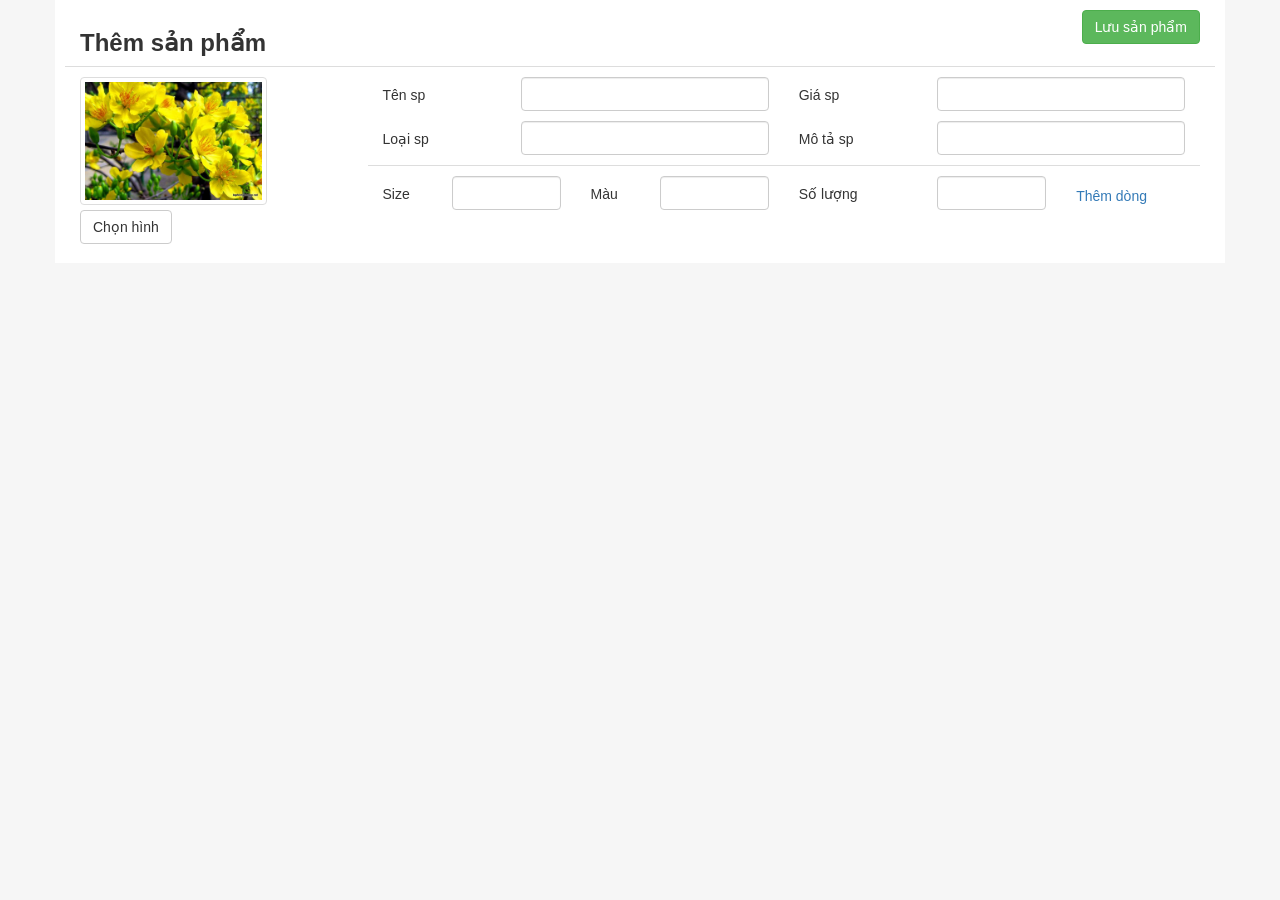
==== client/admin.html @ 336980a5 "tiep tuc cap nhat giao dien" ====
<!DOCTYPE html>
<html lang="en">
<head>
    <meta name="viewport" content="width=device-width, initial-scale=1" charset="UTF-8"/>
    <link href="plugins/bootstrap/css/bootstrap.min.css" rel="stylesheet" />
    <link href="plugins/font-awesome/css/font-awesome.min.css" rel="stylesheet" />
    <link href="plugins/file-input/bootstrap-fileinput.css" rel="stylesheet" />
    <link href="css/style.css" rel="stylesheet"/>
    <link rel="icon" href="images/shoe.png"/>
    <title>Admin</title>
</head>
<body class="backgroup-body-prolife">
    <div class="container backgroup-prolife" style="padding: 10px">
        <div class="row" style="border-bottom: 1px solid #ddd">
            <div class="col-sm-6">
                <h3>Thêm sản phẩm</h3>
            </div>
            <div class="col-sm-6 text-right">
                <button class="btn btn-success ">Lưu sản phẩm</button>
            </div>
        </div>

        <div class="row cus-padding-top">
            <div class="col-sm-3">
                <div class="fileinput fileinput-new" data-provides="fileinput">
                    <div class="fileinput-new thumbnail" style="height: 128px">
                        <img src="images/hoamai.jpg" alt="" />
                    </div>
                    <div class="fileinput-preview fileinput-exists thumbnail" style="max-height: 128px; max-width: 100%;line-height: 10px">
                    </div>
                    <div id="divSelectFile" class="Status_Save">
                        <span class="btn btn-default btn-file">
                            <span class="fileinput-new"> Chọn hình </span>
                            <span class="fileinput-exists"> Thay đổi </span>
                            <input type="hidden" value="" name=""/>
                            <input id="uploader" type="file" name="iUpload" accept="image/*"/>
                        </span>
                        <a class="btn btn-danger fileinput-exists" data-dismiss="fileinput" > Xóa hình </a>
                    </div>
                </div>
            </div>
            <div class="col-sm-9" id="divProductDetail">
                <div class="row">
                    <div class="col-sm-2">
                        <label>Tên sp</label>
                    </div>
                    <div class="col-sm-4">
                        <input type="text" class="form-control"/>
                    </div>
                    <div class="col-sm-2">
                        <label>Giá sp</label>
                    </div>
                    <div class="col-sm-4">
                        <input type="text" class="form-control"/>
                    </div>
                </div>
                <div class="row cus-padding-top" style="border-bottom: 1px solid #ddd; padding-bottom: 10px">
                    <div class="col-sm-2">
                        <label>Loại sp</label>
                    </div>
                    <div class="col-sm-4">
                        <input type="text" class="form-control"/>
                    </div>
                    <div class="col-sm-2">
                        <label>Mô tả sp</label>
                    </div>
                    <div class="col-sm-4">
                        <input type="text" class="form-control"/>
                    </div>
                </div>
                <div class="row cus-padding-top">
                    <div class="col-sm-1">
                        <label>Size</label>
                    </div>
                    <div class="col-sm-2">
                        <input type="text" class="form-control"/>
                    </div>
                    <div class="col-sm-1">
                        <label>Màu</label>
                    </div>
                    <div class="col-sm-2">
                        <input type="text" class="form-control"/>
                    </div>
                    <div class="col-sm-2">
                        <label>Số lượng</label>
                    </div>
                    <div class="col-sm-2">
                        <input type="text" class="form-control"/>
                    </div>
                    <div class="col-sm-2 cus-padding-top">
                        <a href="#" onclick="btnThemChiTietSanPham()">Thêm dòng</a>
                    </div>
                </div>

            </div>
        </div>
    </div>

    <script src="plugins/jquery.min.js"></script>
    <script src="plugins/bootstrap/js/bootstrap.min.js"></script>
    <script src="plugins/file-input/bootstrap-fileinput.js"></script>
    <script src="js/admin.js"></script>
</body>
</html>
---- client/css/style.css ----
.container{
    padding: 0px;
}

.col-md .col-sm .col-xs{
    padding-left: 0px;
    padding-right: 0px;
}
label{
    font-weight: normal;
    padding-top: 8px;
}

.bg-top{
    width: 100%;
    background: #f9f9f9;
    height: 42px
}

.footer{
    background: #1D9A72;
    text-align: center;
    position: absolute;
    width: 100%;
    height: 100px;
}

.footer-icon{
    padding: 10px;
    font-size: 20px;
}

#m-main{
    padding-top: 100px;
    min-height: 550px;
}

#main-right-top{
    padding-top: 10px;
}

.main-left-1{
    border: 1px solid #ddd;
}

.main-left-2{
    margin-top: 10px;
    border: 1px solid #ddd;
}

.item-search-main{
    padding: 5px;
}

.item-shoe-fashion{
    border-bottom: 1px solid #ddd;
    cursor: pointer;
    text-align: center;
    padding: 5px;
}

.item-shoe-fashion:hover{
    background-color: #1D9A72;
}

.active-item-shoe{
    background-color: #1D9A72;
}

.item-shoe-fashion-header{
    font-size: 18px;
    background-color: #ddbe54;
    border-bottom: 1px solid #ddd;
    text-align: center;
    font-weight: bold;
    padding: 10px;
}

.bg-status{
    background: #f9f9f9;
    padding: 10px;
}

.view-shoe{
    padding-top: 5px;
    cursor: pointer;
}

.hide-btn{
    display: none;
    width: 100%;
}

#main-right .view-shoe:hover{
    opacity: 0.95;
    background-color: rgba(11, 255, 196, 0.23);
    box-shadow: 0 2px 4px 0 rgba(0, 0, 0, 0.2), 0 3px 10px 0 rgba(0, 0, 0, 0.19);
}

.price-shoe{
    color: red;
}

.img-shoe{
    height: 250px;
    width: 250px;
}

.form-control{
    padding: 5px;
}

.filter-color{
    position: relative;
    display: inline-block;
    width: 28px;
    height: 28px;
    cursor: pointer;
    border: 1px solid #ddd;
    text-align: center;
}

.c-red{
    background-color: red;
}

.c-black{
    background-color: black;
}

.c-blue{
    background-color: blue;
}

.c-yellow{
    background-color: yellow;
}

.c-multicolor{
    background-image: url("../images/multicolor.jpg");
    background-repeat: no-repeat;
    background-size: cover;
}
.c-pink{
    background-color: pink;
}
.c-green{
    background-color: green;
}
.c-brown{
    background-color: brown;
}
.c-orange{
    background-color: orange;
}

.account-wall{
    width: 500px;
    margin: 0px auto;
    padding-top: 30px;
}

.form-item{
    padding-top: 20px;
}

.carousel-inner > .item > img,  .carousel-inner > .item > a > img {
    width: 100%;
    margin: auto;
}

.view-icon {
    font-size: 18px;
    cursor: pointer;
}

.title-menu {
    font-weight: bold;
    font-size: 20px;
}

#m-header{
    margin: 0 auto;
    position: fixed;
    left: 0;
    right: 0;
    z-index: 1;
    box-shadow: 0 2px 4px 0 rgba(0, 0, 0, 0.2), 0 3px 10px 0 rgba(0, 0, 0, 0.19);
}

#m-left{
    position: fixed;
}

.m-login {
    padding: 20px;
}

.m-login-item {
    padding-top: 10px;
}

.m-text-login {
    font-size: 18px;
    font-weight: bold;
}

.user-name {
    font-size: 14px;
    padding-top: 15px;
    cursor: pointer;
    color: #ababab;
}

.user-name:hover{
    color: #eee;
}

.cus-padding-top{
    padding-top: 10px;
}

.cus-align-right{
    text-align: right;
}

.backgroup-body-prolife{
    background-color: #f6f6f6;
}

.backgroup-prolife{
    background-color: #ffffff;
}

.detail-image {
    border: 1px solid #ddd;
}

h3{
    font-weight: bold;
}


.width-textarea {
    max-width: 100%;
}

.cus-border-top {
    border-top: 1px solid #ddd;
    padding-top: 10px;
}

.product-cart {
    padding: 10px;
    background-color: rgba(188, 239, 127, 0.25);
    box-shadow: 0 2px 4px 0 rgba(0, 0, 0, 0.2), 0 3px 10px 0 rgba(0, 0, 0, 0.19);
}

.row{
    margin: 0px;
}

.style-money {
    color: red;
    font-weight: bold;
}

.cus-bold {
    font-weight: bold;
}

.normal-page {
    padding-top: 50px;
    min-height: 550px;
}
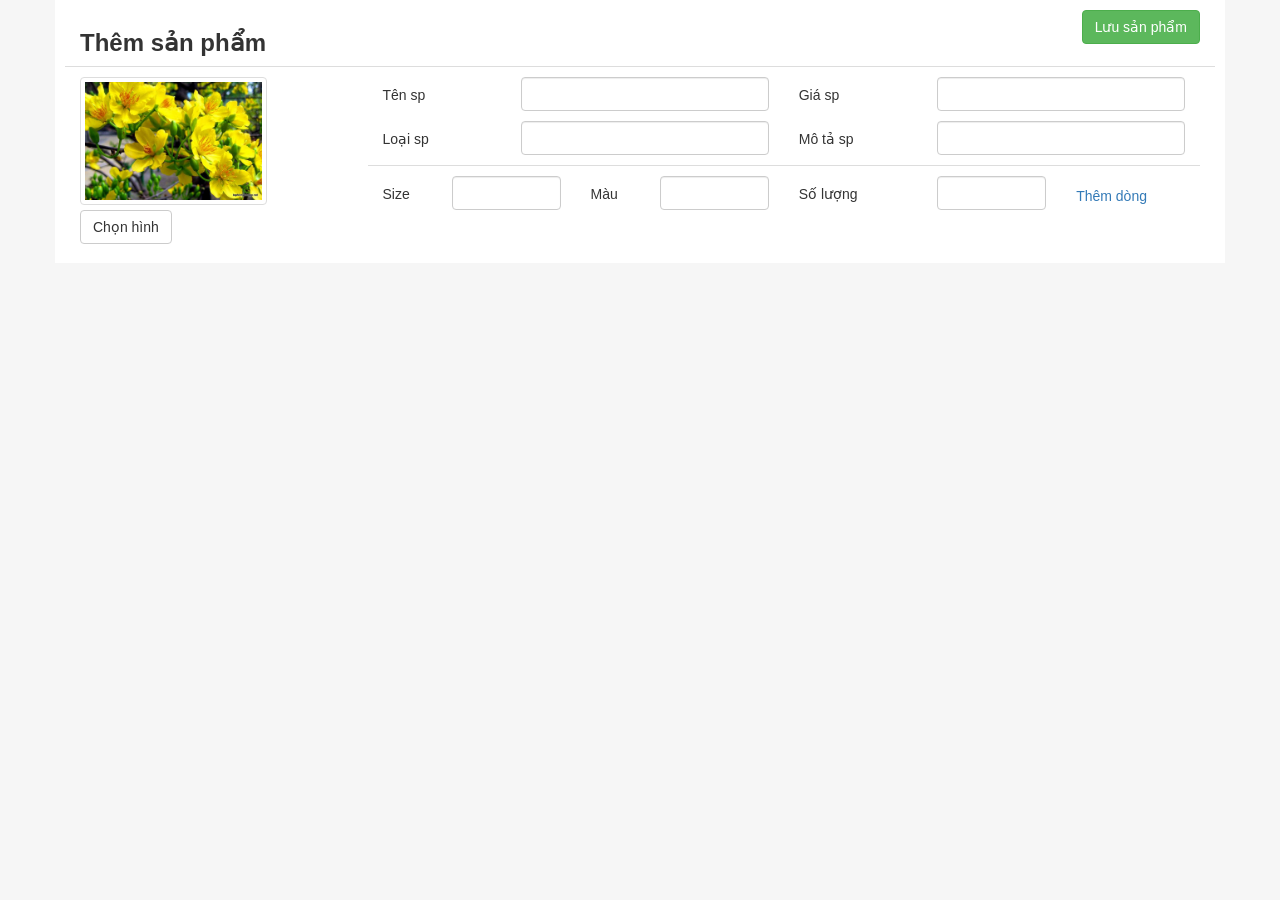
==== commit b54f97b1: "cap nhat api va controller" ====
--- a/client/admin.html
+++ b/client/admin.html
@@ -16,7 +16,7 @@
                 <h3>Thêm sản phẩm</h3>
             </div>
             <div class="col-sm-6 text-right">
-                <button class="btn btn-success ">Lưu sản phẩm</button>
+                <button class="btn btn-success " id="luusp" onclick="addProduct()">Lưu sản phẩm</button>
             </div>
         </div>
 
@@ -45,13 +45,13 @@
                         <label>Tên sp</label>
                     </div>
                     <div class="col-sm-4">
-                        <input type="text" class="form-control"/>
+                        <input type="text" id="tensp" class="form-control"/>
                     </div>
                     <div class="col-sm-2">
                         <label>Giá sp</label>
                     </div>
                     <div class="col-sm-4">
-                        <input type="text" class="form-control"/>
+                        <input type="text"  id="giasp" class="form-control"/>
                     </div>
                 </div>
                 <div class="row cus-padding-top" style="border-bottom: 1px solid #ddd; padding-bottom: 10px">
@@ -59,13 +59,13 @@
                         <label>Loại sp</label>
                     </div>
                     <div class="col-sm-4">
-                        <input type="text" class="form-control"/>
+                        <input type="text" id="loaisp" class="form-control"/>
                     </div>
                     <div class="col-sm-2">
                         <label>Mô tả sp</label>
                     </div>
                     <div class="col-sm-4">
-                        <input type="text" class="form-control"/>
+                        <input type="text" id="motasp" class="form-control"/>
                     </div>
                 </div>
                 <div class="row cus-padding-top">
@@ -73,21 +73,22 @@
                         <label>Size</label>
                     </div>
                     <div class="col-sm-2">
-                        <input type="text" class="form-control"/>
+                        <input type="text" id="size-1" class="form-control"/>
                     </div>
                     <div class="col-sm-1">
                         <label>Màu</label>
                     </div>
                     <div class="col-sm-2">
-                        <input type="text" class="form-control"/>
+                        <input type="text" id="color-1" class="form-control"/>
                     </div>
                     <div class="col-sm-2">
                         <label>Số lượng</label>
                     </div>
                     <div class="col-sm-2">
-                        <input type="text" class="form-control"/>
+                        <input type="text" id="count-1"  class="form-control"/>
                     </div>
                     <div class="col-sm-2 cus-padding-top">
+                        <input type="text" class="hidden" id="num" value="1">
                         <a href="#" onclick="btnThemChiTietSanPham()">Thêm dòng</a>
                     </div>
                 </div>
--- a/client/css/style.css
+++ b/client/css/style.css
@@ -193,11 +193,7 @@
 }
 
 .m-login {
-    padding: 20px;
-}
-
-.m-login-item {
-    padding-top: 10px;
+    padding-top: 20px;
 }
 
 .m-text-login {
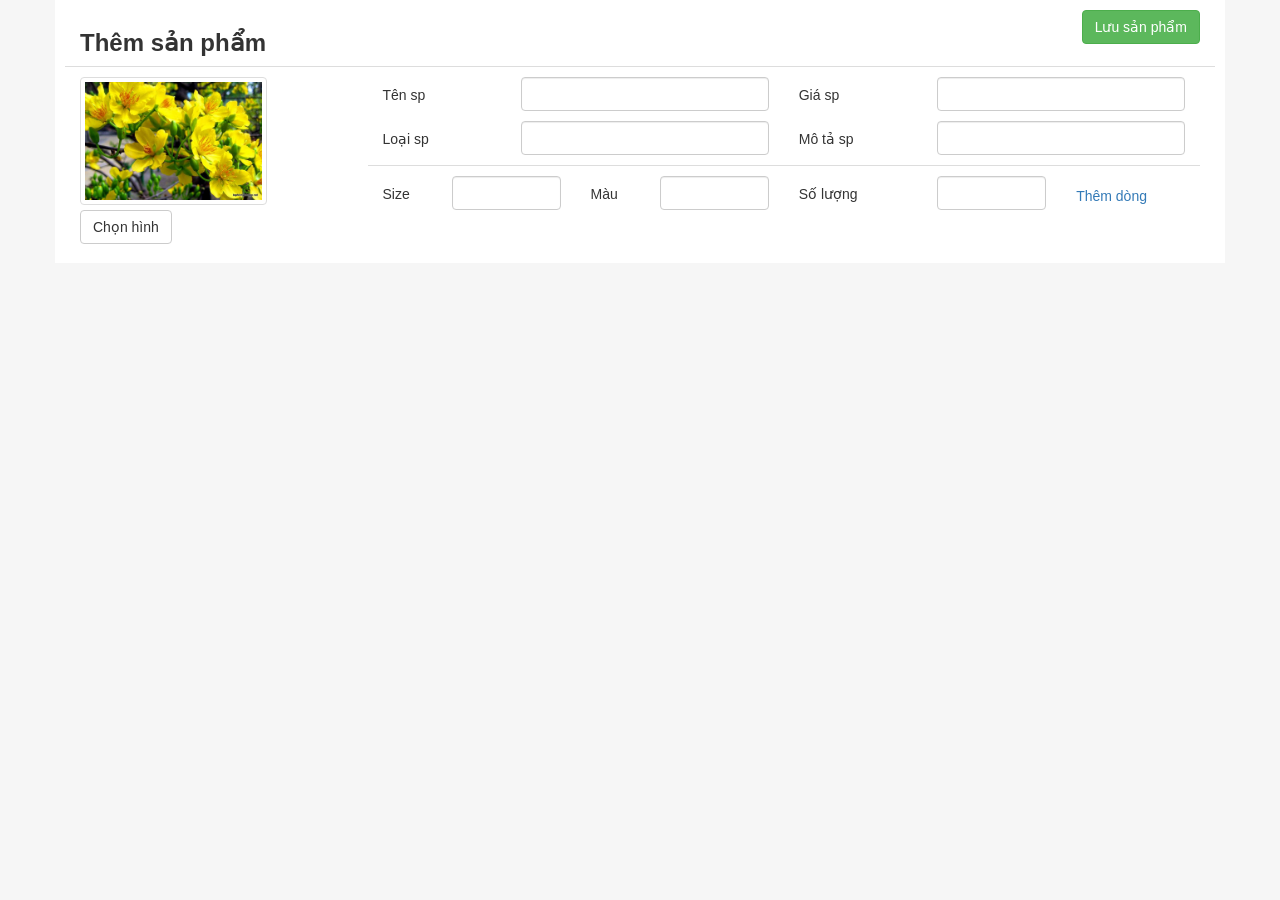
==== commit 71a07836: "Them plugin upload anh va update model" ====
--- a/client/admin.html
+++ b/client/admin.html
@@ -24,16 +24,17 @@
             <div class="col-sm-3">
                 <div class="fileinput fileinput-new" data-provides="fileinput">
                     <div class="fileinput-new thumbnail" style="height: 128px">
-                        <img src="images/hoamai.jpg" alt="" />
+                        <img id="imgDaidien" src="images/hoamai.jpg" alt="" />
                     </div>
                     <div class="fileinput-preview fileinput-exists thumbnail" style="max-height: 128px; max-width: 100%;line-height: 10px">
                     </div>
-                    <div id="divSelectFile" class="Status_Save">
+                    <div id="divSelectFile" class="Status_Save browse-image " data-target="image_name">
                         <span class="btn btn-default btn-file">
-                            <span class="fileinput-new"> Chọn hình </span>
+                            <span class="fileinput-new " > Chọn hình </span>
                             <span class="fileinput-exists"> Thay đổi </span>
                             <input type="hidden" value="" name=""/>
-                            <input id="uploader" type="file" name="iUpload" accept="image/*"/>
+                            <input id="uploader" type="button" name="iUpload" accept="image/*"/>
+                            <input type="hidden" id="image_name">
                         </span>
                         <a class="btn btn-danger fileinput-exists" data-dismiss="fileinput" > Xóa hình </a>
                     </div>
@@ -101,5 +102,6 @@
     <script src="plugins/bootstrap/js/bootstrap.min.js"></script>
     <script src="plugins/file-input/bootstrap-fileinput.js"></script>
     <script src="js/admin.js"></script>
+    <script src="plugins/ckfinder/ckfinder.js"></script>
 </body>
 </html>
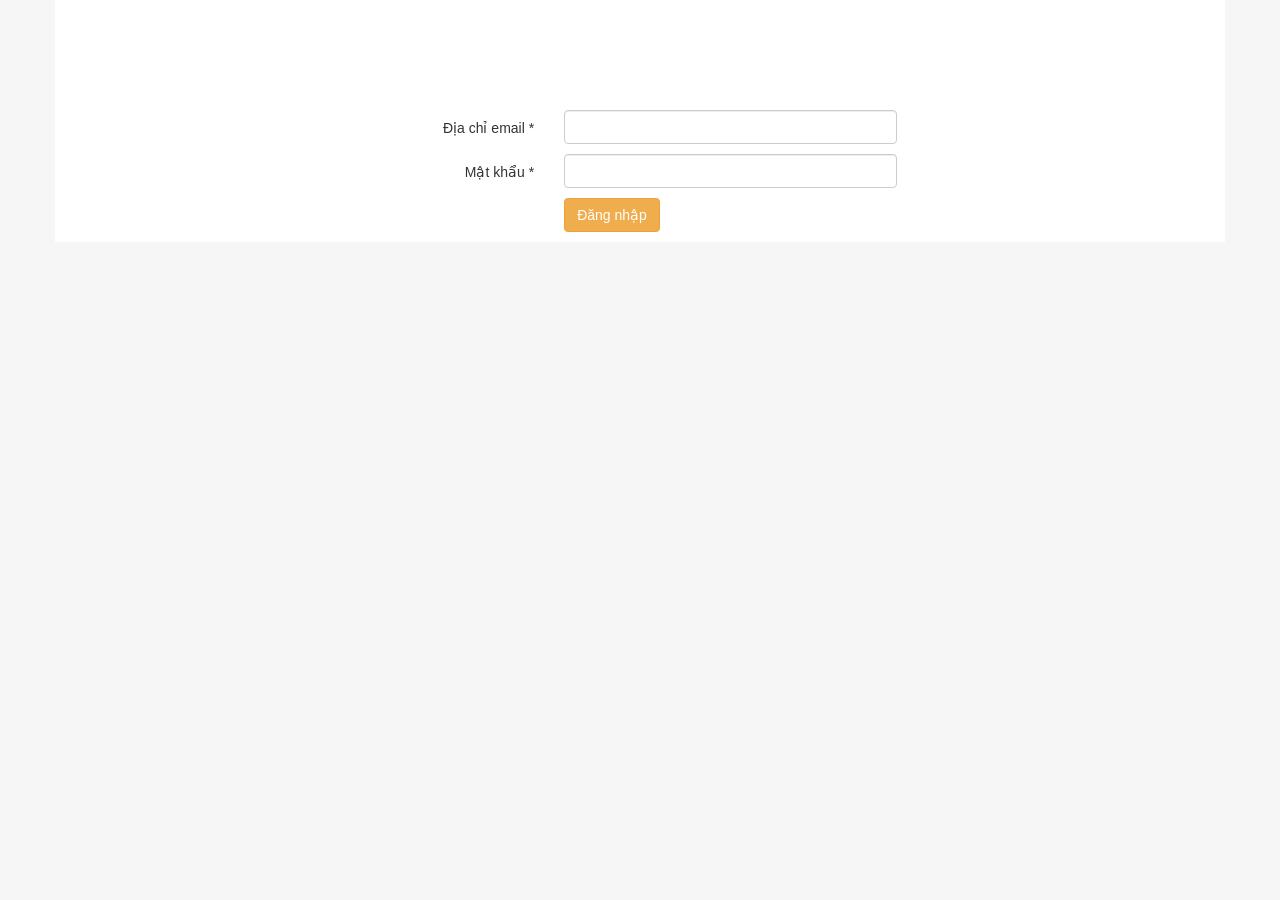
==== commit e3cbc9b3: "chinh sua trang admin" ====
--- a/client/admin.html
+++ b/client/admin.html
@@ -5,30 +5,75 @@
     <link href="plugins/bootstrap/css/bootstrap.min.css" rel="stylesheet" />
     <link href="plugins/font-awesome/css/font-awesome.min.css" rel="stylesheet" />
     <link href="plugins/file-input/bootstrap-fileinput.css" rel="stylesheet" />
+    <link href="plugins/bootstrap-table/bootstrap-table.min.css" rel="stylesheet" />
     <link href="css/style.css" rel="stylesheet"/>
     <link rel="icon" href="images/shoe.png"/>
     <title>Admin</title>
 </head>
 <body class="backgroup-body-prolife">
     <div class="container backgroup-prolife" style="padding: 10px">
-        <div class="row" style="border-bottom: 1px solid #ddd">
+
+        <!--dang nhap-->
+        <div class="row" style="padding-top: 100px" id="formLoginAdmin">
+            <div class="col-sm-3"></div>
             <div class="col-sm-6">
-                <h3>Thêm sản phẩm</h3>
+                <div class="row">
+                    <div class="col-sm-4 text-right">
+                        <label>Địa chỉ email *</label>
+                    </div>
+                    <div class="col-sm-8">
+                        <input type="text" id="txtemail" class="form-control"/>
+                    </div>
+                </div>
+                <div class="row cus-padding-top">
+                    <div class="col-sm-4 text-right">
+                        <label>Mật khẩu *</label>
+                    </div>
+                    <div class="col-sm-8">
+                        <input type="password" id="txtpassword" class="form-control"/>
+                    </div>
+                </div>
+                <div class="row">
+                    <div class="cus-padding-top">
+                        <div class="col-sm-4">
+                        </div>
+                        <div class="col-sm-8">
+                            <button class="btn btn-warning" id="btnDangnhap" onclick="loginAdmin()">Đăng nhập</button>
+                        </div>
+                    </div>
+
+                </div>
             </div>
-            <div class="col-sm-6 text-right">
-                <button class="btn btn-success " id="luusp" onclick="addProduct()">Lưu sản phẩm</button>
-            </div>
+            <div class="col-sm-3"></div>
         </div>
 
-        <div class="row cus-padding-top">
-            <div class="col-sm-3">
-                <div class="fileinput fileinput-new" data-provides="fileinput">
-                    <div class="fileinput-new thumbnail" style="height: 128px">
-                        <img id="imgDaidien" src="images/hoamai.jpg" alt="" />
+        <div class="hidden" id="formMainAdmin">
+            <ul class="nav nav-tabs">
+                <li class="active"><a data-toggle="tab" href="#formProduct" >Thêm sản phẩm</a></li>
+                <li><a data-toggle="tab" href="#formListProduct" >Danh sách sản phẩm</a></li>
+            </ul>
+            <div class="tab-content">
+                <!--them san pham-->
+                <div id="formProduct" class="tab-pane fade in active">
+                    <div class="row" >
+                        <div class="col-sm-6">
+                            <h3>Thêm sản phẩm</h3>
+                        </div>
+                        <div class="col-sm-6 text-right cus-padding-top">
+                            <button class="btn btn-success " id="luusp" onclick="addProduct()">Lưu</button>
+                            <button class="btn btn-danger ">Xóa</button>
+                            <button class="btn btn-warning ">Chỉnh sửa</button>
+                        </div>
                     </div>
-                    <div class="fileinput-preview fileinput-exists thumbnail" style="max-height: 128px; max-width: 100%;line-height: 10px">
-                    </div>
-                    <div id="divSelectFile" class="Status_Save browse-image " data-target="image_name">
+                    <div class="row">
+                        <div class="col-sm-3">
+                            <div class="fileinput fileinput-new" data-provides="fileinput">
+                                <div class="fileinput-new thumbnail" style="height: 128px">
+                                    <img id="imgDaidien" src="images/hoamai.jpg" alt="" />
+                                </div>
+                                <div class="fileinput-preview fileinput-exists thumbnail" style="max-height: 128px; max-width: 100%;line-height: 10px">
+                                </div>
+                                <div id="divSelectFile" class="Status_Save browse-image " data-target="image_name">
                         <span class="btn btn-default btn-file">
                             <span class="fileinput-new " > Chọn hình </span>
                             <span class="fileinput-exists"> Thay đổi </span>
@@ -36,71 +81,92 @@
                             <input id="uploader" type="button" name="iUpload" accept="image/*"/>
                             <input type="hidden" id="image_name">
                         </span>
-                        <a class="btn btn-danger fileinput-exists" data-dismiss="fileinput" > Xóa hình </a>
-                    </div>
-                </div>
-            </div>
-            <div class="col-sm-9" id="divProductDetail">
-                <div class="row">
-                    <div class="col-sm-2">
-                        <label>Tên sp</label>
-                    </div>
-                    <div class="col-sm-4">
-                        <input type="text" id="tensp" class="form-control"/>
-                    </div>
-                    <div class="col-sm-2">
-                        <label>Giá sp</label>
-                    </div>
-                    <div class="col-sm-4">
-                        <input type="text"  id="giasp" class="form-control"/>
-                    </div>
-                </div>
-                <div class="row cus-padding-top" style="border-bottom: 1px solid #ddd; padding-bottom: 10px">
-                    <div class="col-sm-2">
-                        <label>Loại sp</label>
-                    </div>
-                    <div class="col-sm-4">
-                        <input type="text" id="loaisp" class="form-control"/>
-                    </div>
-                    <div class="col-sm-2">
-                        <label>Mô tả sp</label>
-                    </div>
-                    <div class="col-sm-4">
-                        <input type="text" id="motasp" class="form-control"/>
-                    </div>
-                </div>
-                <div class="row cus-padding-top">
-                    <div class="col-sm-1">
-                        <label>Size</label>
-                    </div>
-                    <div class="col-sm-2">
-                        <input type="text" id="size-1" class="form-control"/>
-                    </div>
-                    <div class="col-sm-1">
-                        <label>Màu</label>
-                    </div>
-                    <div class="col-sm-2">
-                        <input type="text" id="color-1" class="form-control"/>
-                    </div>
-                    <div class="col-sm-2">
-                        <label>Số lượng</label>
-                    </div>
-                    <div class="col-sm-2">
-                        <input type="text" id="count-1"  class="form-control"/>
-                    </div>
-                    <div class="col-sm-2 cus-padding-top">
-                        <input type="text" class="hidden" id="num" value="1">
-                        <a href="#" onclick="btnThemChiTietSanPham()">Thêm dòng</a>
+                                    <a class="btn btn-danger fileinput-exists" data-dismiss="fileinput" > Xóa hình </a>
+                                </div>
+                            </div>
+                        </div>
+                        <div class="col-sm-9" id="divProductDetail">
+                            <div class="row">
+                                <div class="col-sm-2">
+                                    <label>Tên sp</label>
+                                </div>
+                                <div class="col-sm-4">
+                                    <input type="text" id="tensp" class="form-control"/>
+                                </div>
+                                <div class="col-sm-2">
+                                    <label>Giá sp</label>
+                                </div>
+                                <div class="col-sm-4">
+                                    <input type="text"  id="giasp" class="form-control"/>
+                                </div>
+                            </div>
+                            <div class="row cus-padding-top" style="border-bottom: 1px solid #ddd; padding-bottom: 10px">
+                                <div class="col-sm-2">
+                                    <label>Loại sp</label>
+                                </div>
+                                <div class="col-sm-4">
+                                    <input type="text" id="loaisp" class="form-control"/>
+                                </div>
+                                <div class="col-sm-2">
+                                    <label>Mô tả sp</label>
+                                </div>
+                                <div class="col-sm-4">
+                                    <input type="text" id="motasp" class="form-control"/>
+                                </div>
+                            </div>
+                            <div class="row cus-padding-top">
+                                <div class="col-sm-1">
+                                    <label>Size</label>
+                                </div>
+                                <div class="col-sm-2">
+                                    <input type="text" id="size-1" class="form-control"/>
+                                </div>
+                                <div class="col-sm-1">
+                                    <label>Màu</label>
+                                </div>
+                                <div class="col-sm-2">
+                                    <input type="text" id="color-1" class="form-control"/>
+                                </div>
+                                <div class="col-sm-2">
+                                    <label>Số lượng</label>
+                                </div>
+                                <div class="col-sm-2">
+                                    <input type="text" id="count-1"  class="form-control"/>
+                                </div>
+                                <div class="col-sm-2 cus-padding-top">
+                                    <input type="text" class="hidden" id="num" value="1">
+                                    <a href="#" onclick="btnThemChiTietSanPham()">Thêm dòng</a>
+                                </div>
+                            </div>
+
+                        </div>
                     </div>
                 </div>
 
+                <!--danh sach san pham-->
+                <div id="formListProduct" class="tab-pane fade">
+                    <table id="tblListProduct" class="table-responsive ">
+                        <thead>
+                        <tr>
+                            <th data-width="10%" data-field="product_name">Mã sp</th>
+                            <th data-width="40%" data-field="product_name">Tên sp</th>
+                            <th data-width="10%" data-field="count">Số lượng</th>
+                            <th data-width="10%" data-field="count">Size</th>
+                            <th data-width="10%" data-field="count">Màu</th>
+                            <th data-width="20%" data-field="price">Giá</th>
+                        </tr>
+                        </thead>
+                    </table>
+                </div>
             </div>
+
         </div>
     </div>
 
     <script src="plugins/jquery.min.js"></script>
     <script src="plugins/bootstrap/js/bootstrap.min.js"></script>
     <script src="plugins/file-input/bootstrap-fileinput.js"></script>
+    <script src="plugins/bootstrap-table/bootstrap-table.min.js"></script>
     <script src="js/admin.js"></script>
     <script src="plugins/ckfinder/ckfinder.js"></script>
 </body>
--- a/client/css/style.css
+++ b/client/css/style.css
@@ -268,4 +268,9 @@
 .normal-page {
     padding-top: 50px;
     min-height: 550px;
+}
+
+.cus-name-comment {
+    font-weight: bold;
+    color: #1b6d85;
 }
